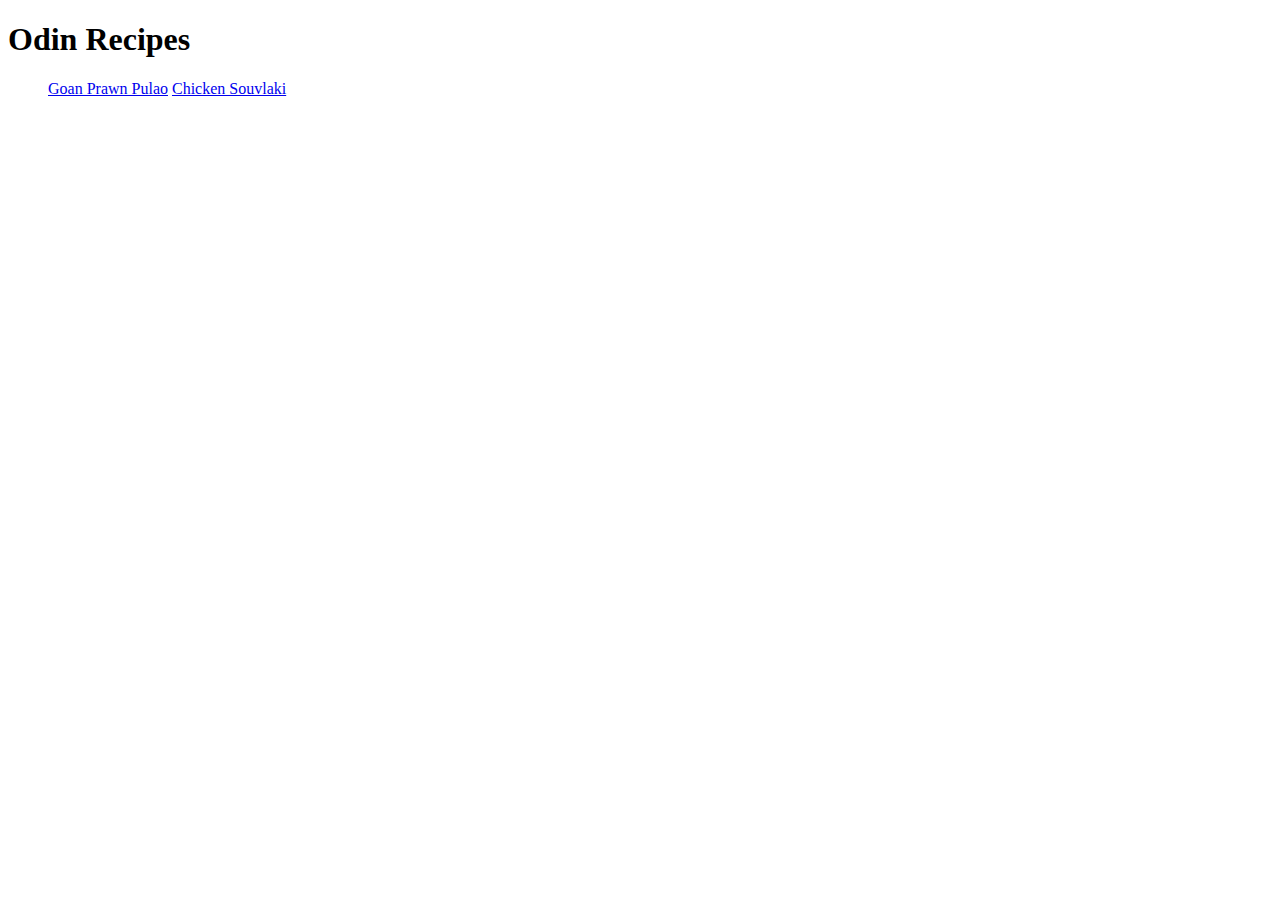
==== index.html @ 13c8b6ea "recipes added" ====
<!DOCTYPE html>
<html lang="en">
<head>
    <meta charset="UTF-8">
    <meta name="viewport" content="width=device-width, initial-scale=1.0">
    <title>Index</title>
</head>
<body>
    <h1>Odin Recipes</h1>
    <ul>
        <a href="recipes/Goan_Prawn_Pulao.html">Goan Prawn Pulao</a>
        <a href="recipes/Chicken_Souvlaki.html">Chicken Souvlaki</a>
        
    </ul>
</body>
</html>
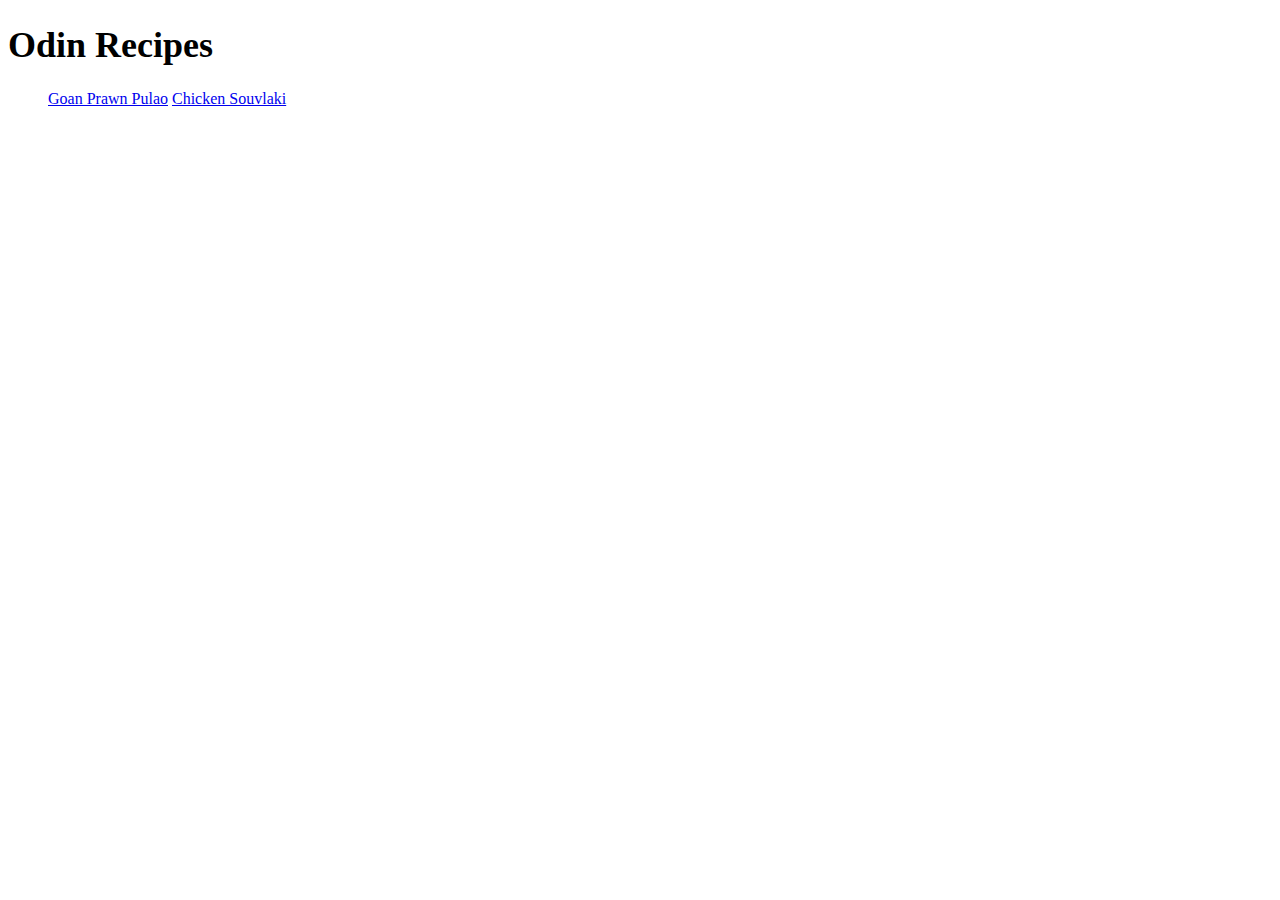
==== commit 205b73aa: "added some css" ====
--- a/index.html
+++ b/index.html
@@ -3,14 +3,14 @@
 <head>
     <meta charset="UTF-8">
     <meta name="viewport" content="width=device-width, initial-scale=1.0">
+    <link rel="stylesheet" href="mystyle.css">
     <title>Index</title>
 </head>
 <body>
     <h1>Odin Recipes</h1>
     <ul>
         <a href="recipes/Goan_Prawn_Pulao.html">Goan Prawn Pulao</a>
-        <a href="recipes/Chicken_Souvlaki.html">Chicken Souvlaki</a>
-        
+        <a href="recipes/Chicken_Souvlaki.html">Chicken Souvlaki</a>  
     </ul>
 </body>
 </html>--- a/mystyle.css
+++ b/mystyle.css
@@ -0,0 +1,9 @@
+h1 {
+    font-weight: bold;
+    font-size: 36px;
+}
+
+h4 {
+    font-weight: 500;
+    font-size: 24px;
+}
